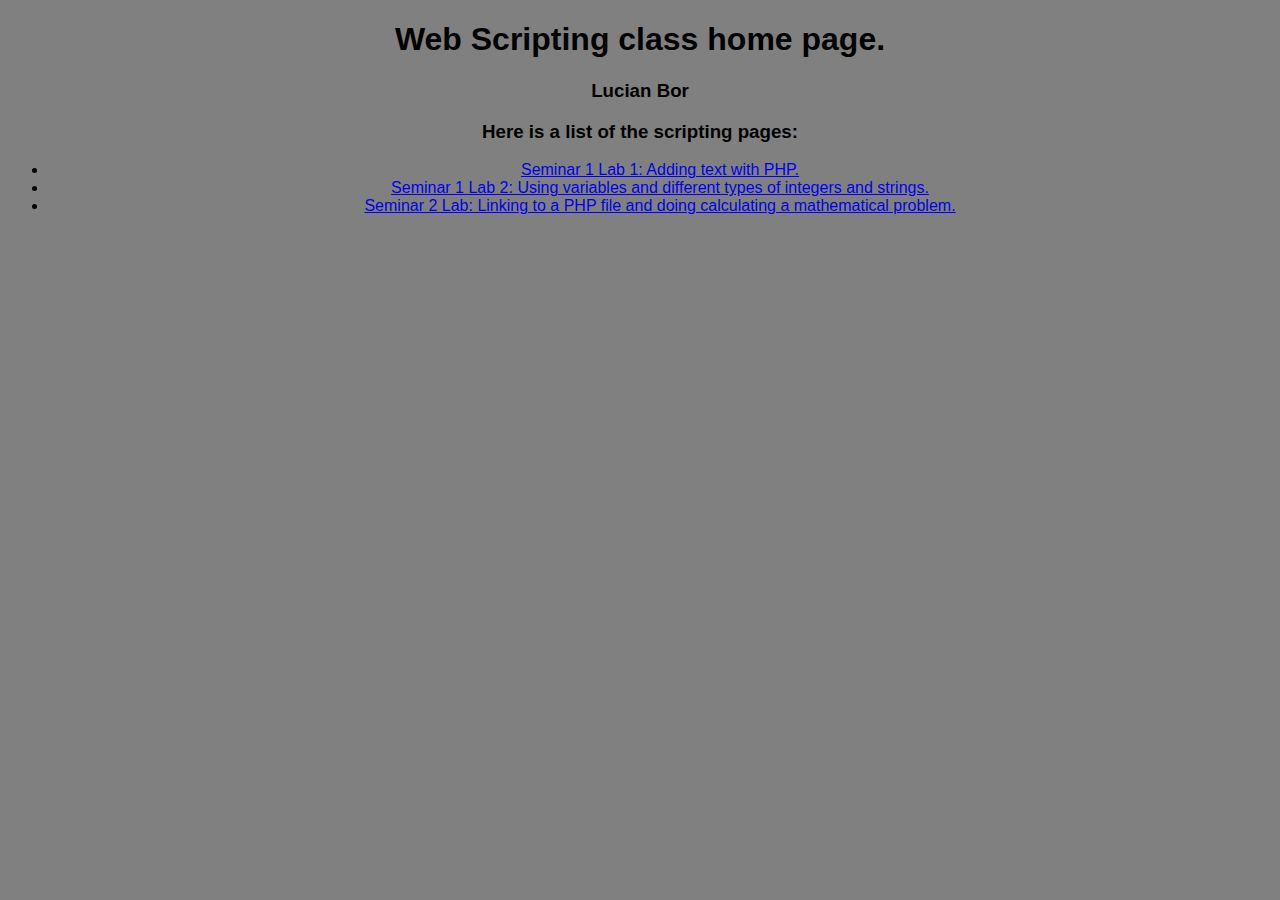
==== index.html @ 38784f3f "Added an index.html for web231 directory" ====
<!doctype html>
<html>
    <head>
            <title>Welcome to my Web Scripting class page.</title>

            <meta charset="utf-8" />
            <meta http-equiv="Content-type" content="text/html; charset=utf-8" />
            <meta name="viewport" content="width=device-width, initial-scale=1" />
            <style>
                html {
                    background: gray; 
                }
                div {
                    text-align: center; 
                    background: gray;
                    font-family: Helvetica;
                }
                input {
                    text-align: right;
                }
                #error {
                    color: red;
                }
            </style>
    </head>
    
<body>
    <div>
        <h1>Web Scripting class home page.</h1>
        <h3>Lucian Bor</h3>
    </div>
    <div>
        <h3>Here is a list of the scripting pages:</h3>
        <ul>
            <li><a href='./sem1/Bor_sem1_1.html'>Seminar 1 Lab 1: Adding text with PHP.</a></li>
            <li><a href='./sem1/Bor_sem1_2.html'>Seminar 1 Lab 2: Using variables and different types of integers and strings.</a></li>
            <li><a href='./sem2/Bor_sem2_3.html'>Seminar 2 Lab: Linking to a PHP file and doing calculating a mathematical problem.</a></li>
        </ul>
    </div>
</body>
</html>
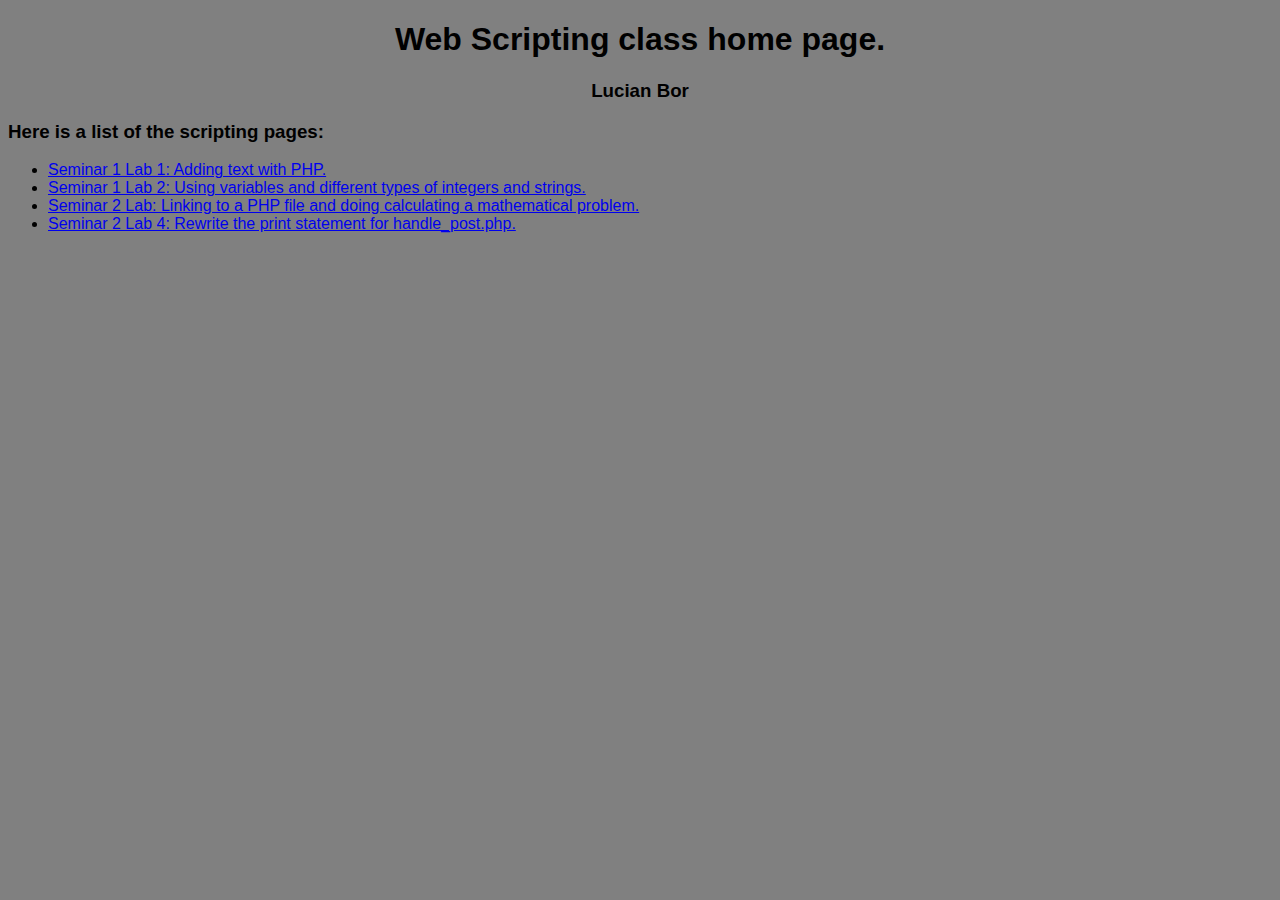
==== commit 03253d04: "Added Sem3 Lab5 and main.css" ====
--- a/index.html
+++ b/index.html
@@ -11,12 +11,14 @@
                     background: gray; 
                 }
                 div {
-                    text-align: center; 
                     background: gray;
                     font-family: Helvetica;
                 }
                 input {
                     text-align: right;
+                }
+                .heading {
+                    text-align: center; 
                 }
                 #error {
                     color: red;
@@ -25,7 +27,7 @@
     </head>
     
 <body>
-    <div>
+    <div class='heading'>
         <h1>Web Scripting class home page.</h1>
         <h3>Lucian Bor</h3>
     </div>
@@ -35,6 +37,7 @@
             <li><a href='./sem1/Bor_sem1_1.html'>Seminar 1 Lab 1: Adding text with PHP.</a></li>
             <li><a href='./sem1/Bor_sem1_2.html'>Seminar 1 Lab 2: Using variables and different types of integers and strings.</a></li>
             <li><a href='./sem2/Bor_sem2_3.html'>Seminar 2 Lab: Linking to a PHP file and doing calculating a mathematical problem.</a></li>
+            <li><a href='./sem2/sem2_lab4/'>Seminar 2 Lab 4: Rewrite the print statement for handle_post.php.</a></li>
         </ul>
     </div>
 </body>
